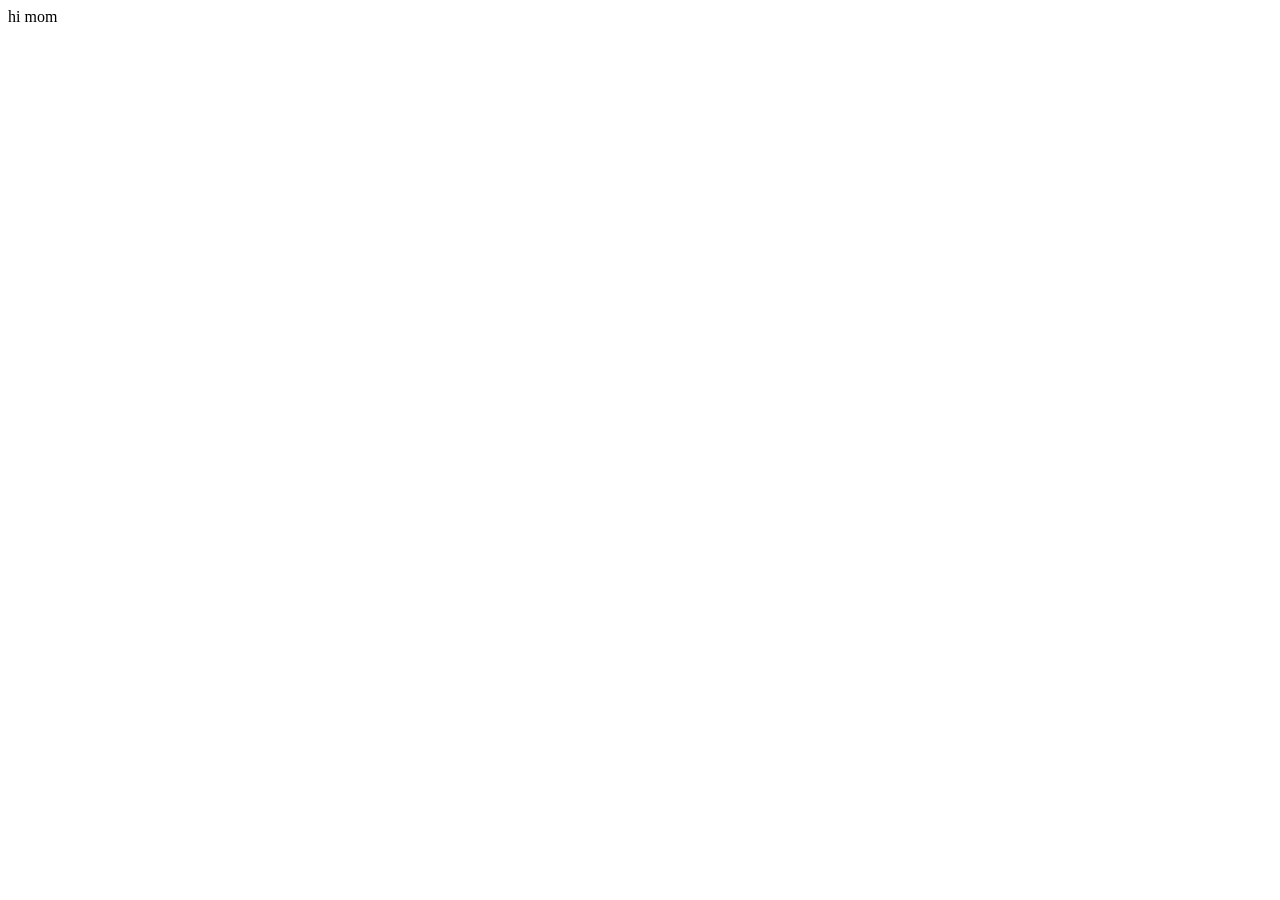
==== widgets/index.html @ 697b2062 "Initialize react project" ====
<!DOCTYPE html>
<html lang="en" dir="ltr">
  <head>
    <meta charset="utf-8">
    <title>Widgets!</title>
    <script src="bundle.js"></script>
  </head>
  <body>
    <div id="root"></div>
  </body>
</html>
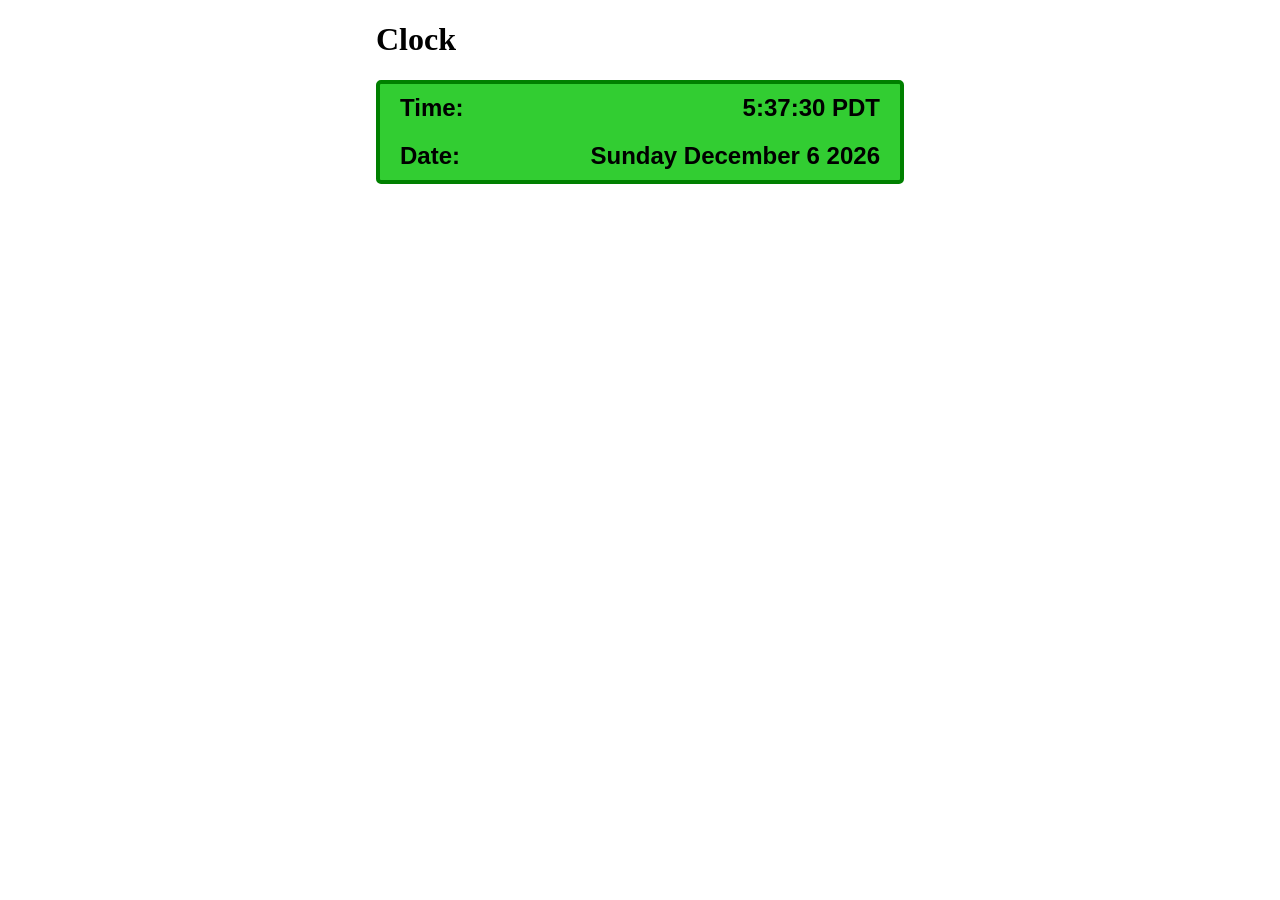
==== commit fd0da4c2: "Add clock widget" ====
--- a/widgets/index.html
+++ b/widgets/index.html
@@ -4,6 +4,7 @@
     <meta charset="utf-8">
     <title>Widgets!</title>
     <script src="bundle.js"></script>
+    <link rel="stylesheet" href="index.css">
   </head>
   <body>
     <div id="root"></div>
--- a/widgets/index.css
+++ b/widgets/index.css
@@ -0,0 +1,32 @@
+body {
+  display: flex;
+  justify-content: center;
+  width: 700px;
+  margin: auto;
+}
+.clock {
+  font-family: sans-serif;
+  font-weight: bold;
+  font-size: 24px;
+  display: flex;
+  justify-content: space-between;
+  width: 500px;
+  border: 4px solid green;
+  background-color: limegreen;
+  border-radius: 5px;
+  padding: 0px 10px;
+}
+.clock-headers {
+  justify-content: center;
+  display: flex;
+  flex-direction: column;
+}
+.clock h1, h4 {
+  margin: 10px;
+}
+.clock-values {
+  justify-content: center;
+  display: flex;
+  flex-direction: column;
+  align-items: flex-end;
+}
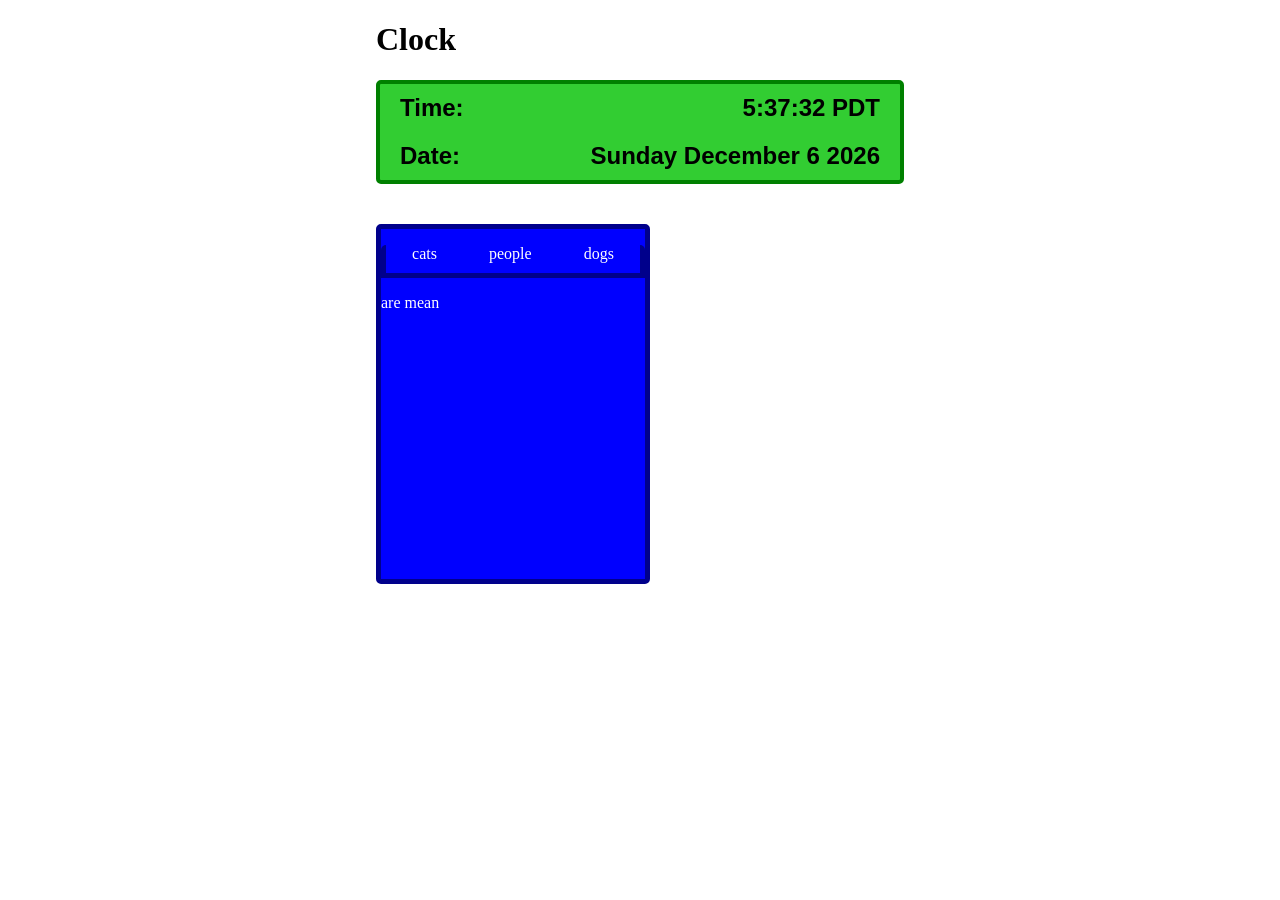
==== commit 38889ebf: "Selectable tabs" ====
--- a/widgets/index.html
+++ b/widgets/index.html
@@ -5,6 +5,7 @@
     <title>Widgets!</title>
     <script src="bundle.js"></script>
     <link rel="stylesheet" href="index.css">
+    <link rel="stylesheet" href="tabs.css">
   </head>
   <body>
     <div id="root"></div>
--- a/widgets/tabs.css
+++ b/widgets/tabs.css
@@ -0,0 +1,34 @@
+.tabs {
+  background-color: blue;
+  border: 5px solid darkblue;
+  border-radius: 5px;
+  color: white;
+  width: 50%;
+  margin-top: 40px;
+  height: 350px;
+}
+.tab-titles{
+  list-style: none;
+  display: flex;
+  justify-content: space-around;
+  padding-left: 0px;
+  border-bottom: 5px solid darkblue;
+  padding-bottom: 10px;
+  border-top-left-radius: 5px;
+  border-top-right-radius: 5px;
+  border-left: 5px solid darkblue;
+  border-right: 5px solid darkblue;
+}
+/* .tab-titles li {
+  border-top-left-radius: 25px;
+  border-top-right-radius: 25px;
+  border-left: 5px solid darkblue;
+  border-right: 5px solid darkblue;
+} */
+/* .tab-content {
+  display: flex;
+  background-color: darkblue;
+}
+.white {
+  background-color: white;
+} */
